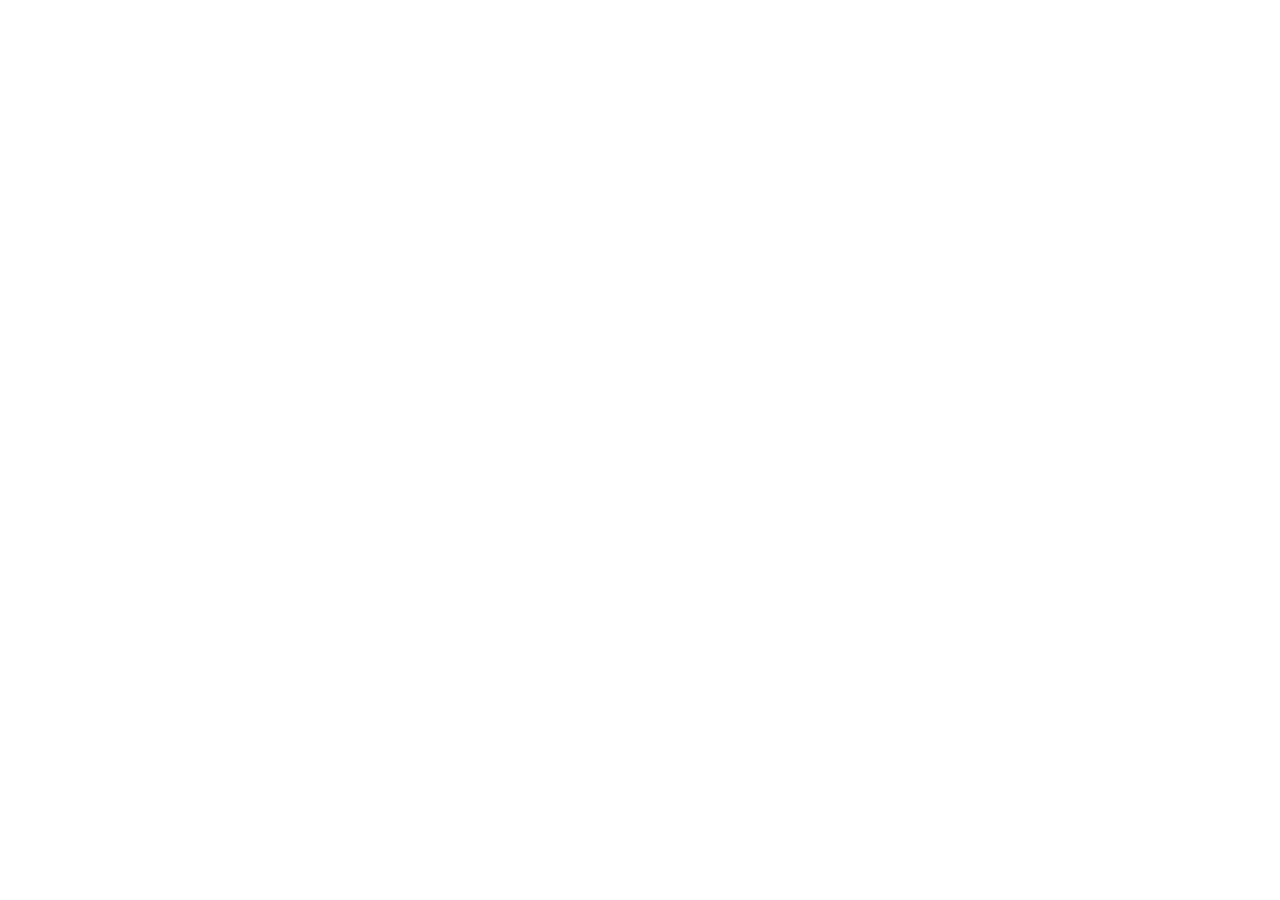
==== pages/assistance.html @ f19ecaeb "Commit" ====
<!DOCTYPE html>
<html lang="en">
<head>
    <meta charset="UTF-8">
    <meta http-equiv="X-UA-Compatible" content="IE=edge">
    <meta name="viewport" content="width=device-width, initial-scale=1.0">
    <title>Assistance</title>
    <link rel="stylesheet" href="../css/assistance.css">
    <link rel="stylesheet" href="https://cdnjs.cloudflare.com/ajax/libs/font-awesome/6.3.0/css/all.min.css" integrity="sha512-SzlrxWUlpfuzQ+pcUCosxcglQRNAq/DZjVsC0lE40xsADsfeQoEypE+enwcOiGjk/bSuGGKHEyjSoQ1zVisanQ==" crossorigin="anonymous" referrerpolicy="no-referrer" />
</head>
<body>
    
</body>
</html>
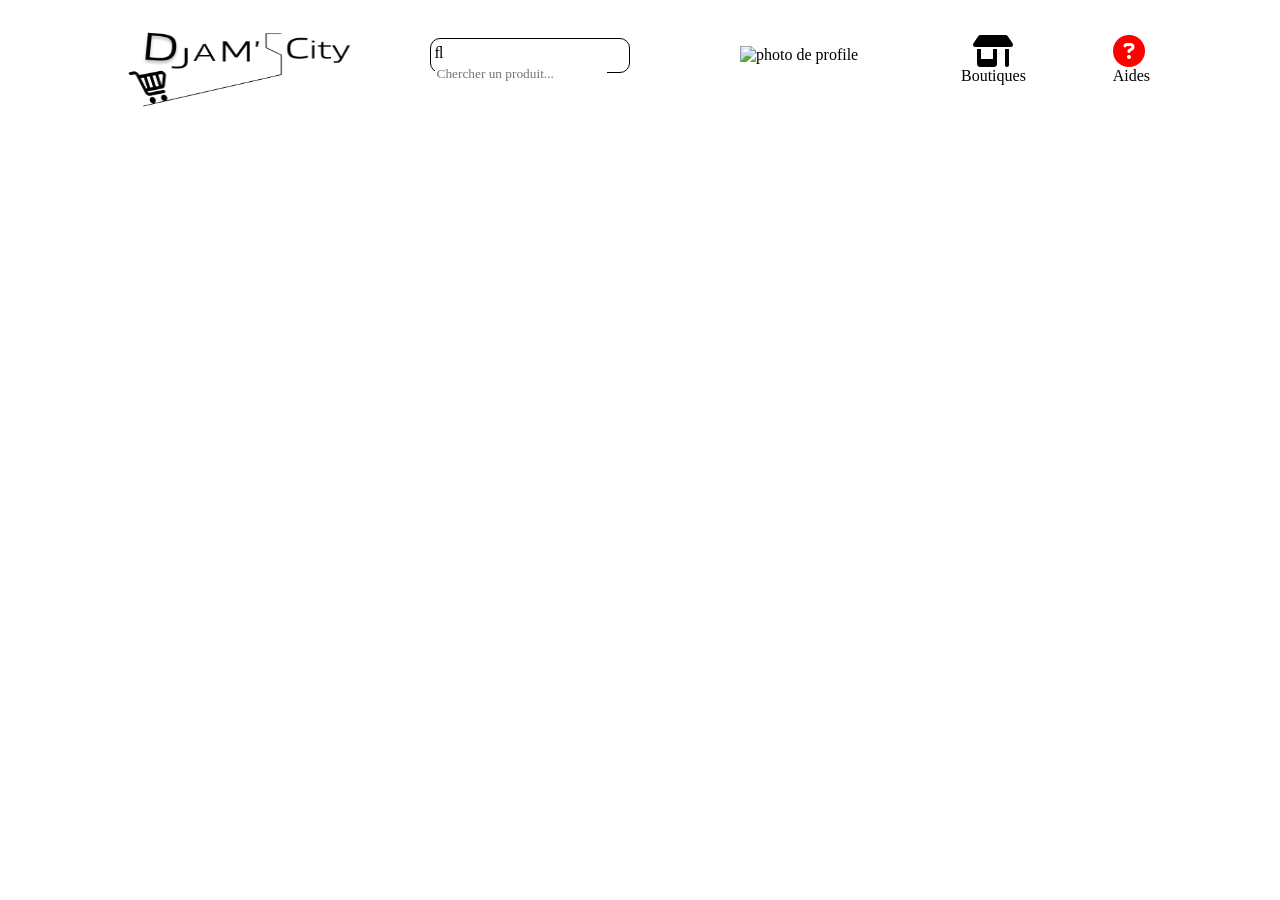
==== commit 4b5889c7: "Start carousel on main page" ====
--- a/pages/assistance.html
+++ b/pages/assistance.html
@@ -9,6 +9,21 @@
     <link rel="stylesheet" href="https://cdnjs.cloudflare.com/ajax/libs/font-awesome/6.3.0/css/all.min.css" integrity="sha512-SzlrxWUlpfuzQ+pcUCosxcglQRNAq/DZjVsC0lE40xsADsfeQoEypE+enwcOiGjk/bSuGGKHEyjSoQ1zVisanQ==" crossorigin="anonymous" referrerpolicy="no-referrer" />
 </head>
 <body>
+    <div class="container1">
+        <header>
+            <a href="/index.html"><img class="logo" src="/images/djam'sCity.png"></a>
+            <div  class="div-search">
+                <i class="fa-regular fa-magnifying-glass" style="width: 20px; height: 20px"></i>
+                <input type="text" placeholder="Chercher un produit...">
+            </div>
+            <ul>
+                <a href="/pages/connexion.html"><li><img class="profile" src="/images/portrait-indien-avatar-homme-clipart-vectorisé_csp52965911.webp" alt="photo de profile"><i class="fa-solid fa-chevron-down fa1"></i></li></a>
+                <a href="#"><li class="logo-boutique"><i class="fa-solid fa-shop fa-2x"></i><br><span>Boutiques</span></li></a>
+                <a href="#"><li><i class="fa-solid fa-circle-question fa-2x"></i><br><span>Aides</span></li></a>
+                <!-- <li class="logo-panier"><i class="fa-solid fa-cart-shopping fa-2x"></i><br><span>Mon panier</span><i class="fa-solid fa-chevron-down fa2"></i></li> -->
+            </ul>
+             
+        </header>
     
 </body>
 </html>
--- a/css/assistance.css
+++ b/css/assistance.css
@@ -0,0 +1,80 @@
+* {
+    box-sizing: border-box;   
+    font-family: blinker;
+}
+a {
+    text-decoration: none;
+    color: black;
+}
+
+.container1 {
+    width : 1040px;
+    margin: auto;
+}
+/*navbar*/
+.div-search{
+   
+    
+    width: 200px;
+    height: 35px;
+    border: 1px solid black;
+    border-radius: 10px;
+    padding-top: 5px;
+    padding-left: 4px;
+    margin-top: 30px;
+}
+input {
+    border: none;
+}
+.profile{
+    width : 65px;
+    height: auto;
+    padding-bottom: 10px;
+}
+ul{
+    list-style-type: none;
+    display: flex;
+    justify-content: space-between;
+    align-items: center;
+    width:450px;
+    margin-right: 10px;
+    
+}
+
+.fa-chevron-down{
+    display:block;
+    position: relative;
+    bottom: 50px;
+}
+.fa1{
+    left: 20px;
+    bottom: 60px;
+}
+.fa2{
+    left: 20px;
+    bottom:40px;
+    
+}
+.fa-cart-shopping{
+    margin-left: 15px;
+}
+.fa-shop{
+    margin-left: 12px;
+}
+.logo{
+    width: 239px;
+    height: 100px;
+}
+header{
+    display:flex;
+    justify-content: space-between;
+}
+.logo-panier{
+ cursor: pointer;
+}
+
+/*NAV*/
+
+.fa-circle-question{
+    color: red
+}
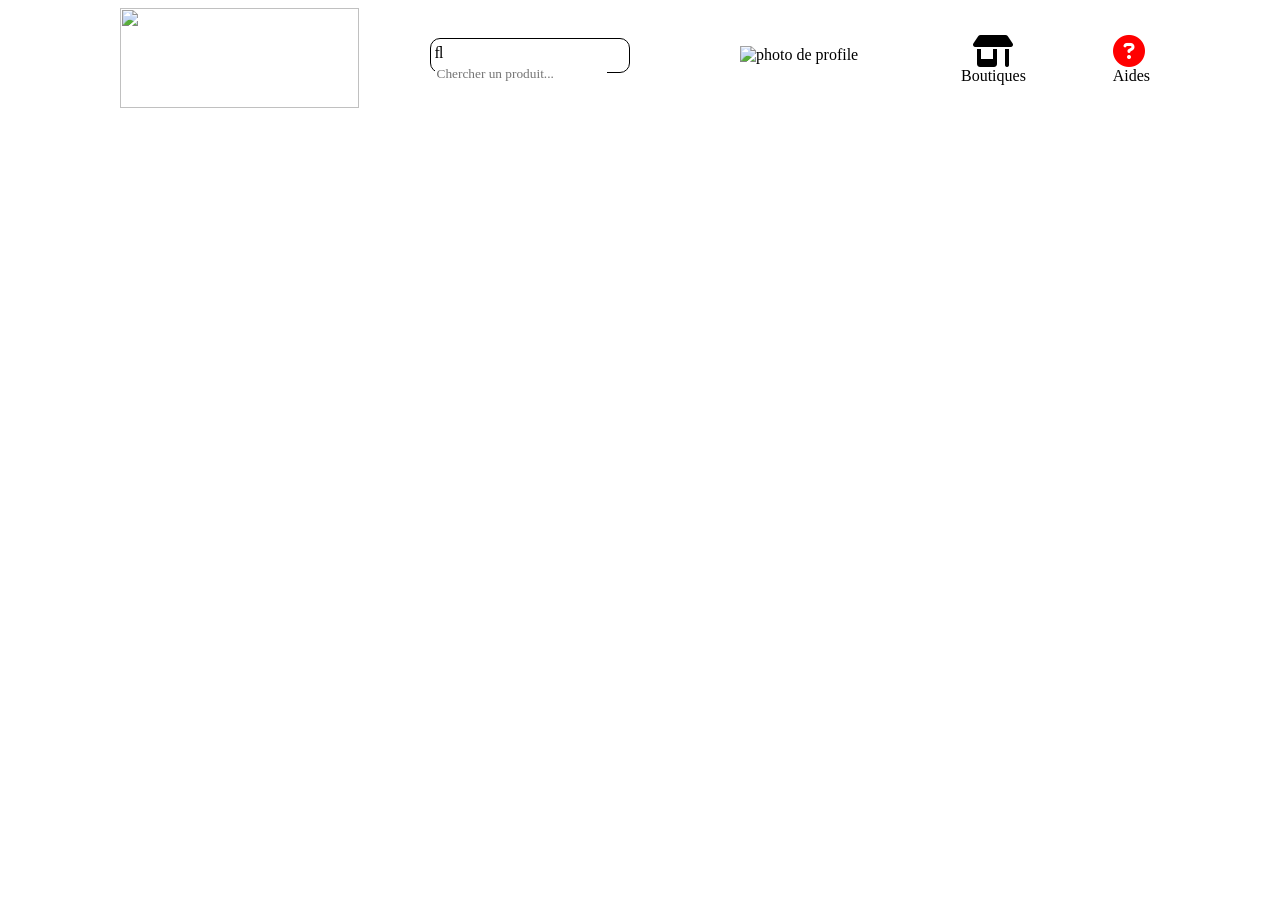
==== commit 53a731b1: "Assist page verification" ====
--- a/pages/assistance.html
+++ b/pages/assistance.html
@@ -11,13 +11,13 @@
 <body>
     <div class="container1">
         <header>
-            <a href="/index.html"><img class="logo" src="/images/djam'sCity.png"></a>
+            <a href="index.html"><img class="logo" src="images/djam'sCity.png"></a>
             <div  class="div-search">
                 <i class="fa-regular fa-magnifying-glass" style="width: 20px; height: 20px"></i>
                 <input type="text" placeholder="Chercher un produit...">
             </div>
             <ul>
-                <a href="/pages/connexion.html"><li><img class="profile" src="/images/portrait-indien-avatar-homme-clipart-vectorisé_csp52965911.webp" alt="photo de profile"><i class="fa-solid fa-chevron-down fa1"></i></li></a>
+                <a href="pages/connexion.html"><li><img class="profile" src="images/portrait-indien-avatar-homme-clipart-vectorisé_csp52965911.webp" alt="photo de profile"><i class="fa-solid fa-chevron-down fa1"></i></li></a>
                 <a href="#"><li class="logo-boutique"><i class="fa-solid fa-shop fa-2x"></i><br><span>Boutiques</span></li></a>
                 <a href="#"><li><i class="fa-solid fa-circle-question fa-2x"></i><br><span>Aides</span></li></a>
                 <!-- <li class="logo-panier"><i class="fa-solid fa-cart-shopping fa-2x"></i><br><span>Mon panier</span><i class="fa-solid fa-chevron-down fa2"></i></li> -->
